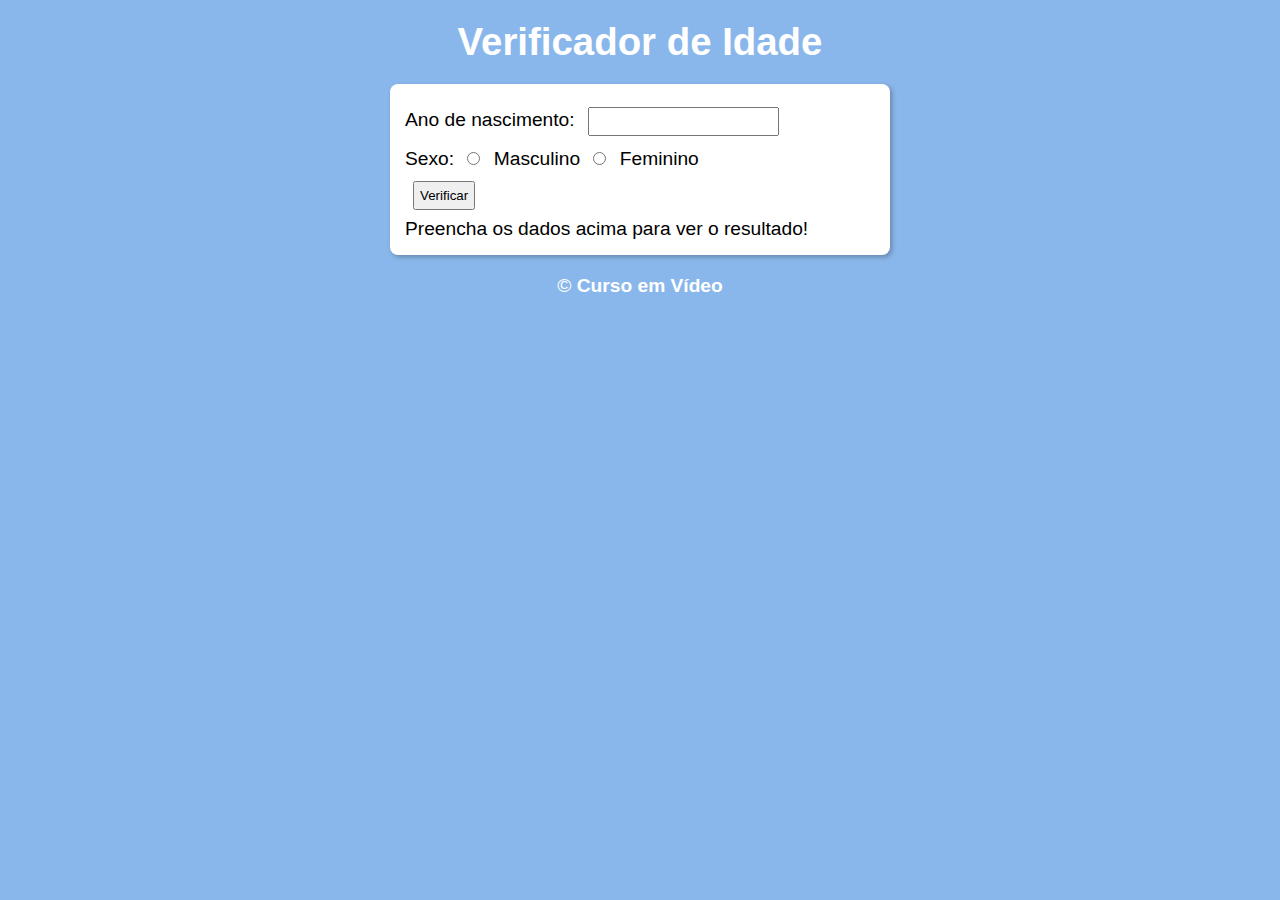
==== aula12EX/ex15/index.html @ a0eac2fd "algumas atualizações" ====
<!DOCTYPE html>
<html lang="pt-br">
<head>
    <meta charset="UTF-8">
    <meta name="viewport" content="width=device-width, initial-scale=1.0">
    <title>Verificador de imagem</title>
    <link rel="stylesheet" href="estilos/style.css">
</head>
<body onload="carregar()">
    <header>
        <h1>Verificador de Idade</h1>
    </header>
    <section>
        Ano de nascimento: <input type="text" name="idade" id="idade"><br>
        <div>
            Sexo: <input type="radio" name="sexo" id="mas">
            <label for="mas">Masculino</label>
            <input type="radio" name="sexo" id="fem">
            <label for="fem">Feminino</label>
        </div>
        <input type="button" value="Verificar">
        <div id="msg">Preencha os dados acima para ver o resultado!</div>
    </section>
    <footer>
        <p>&copy; <a href="https://www.cursoemvideo.com" target="_blank"><strong>Curso em Vídeo</strong></a></p>
    </footer>
    <script src="script.js"></script>
</body>
</html>
---- aula12EX/ex15/estilos/style.css ----
@charset "UTF-8";

* {
    margin: 0px;
    padding: 0px;
    box-sizing: border-box;
}

body {
    background-color: rgba(68, 140, 223, 0.628);
    font: normal 1.2em Arial;
}

header {
    color: #ffffff;
    margin: 20px;
    text-align: center;
}

section {
    display: block;
    background-color: #ffffff;
    border-radius: 8px;
    width: 500px;
    margin: auto;
    padding: 15px;
    margin-top: 20px;
    box-shadow: 2px 2px 5px rgba(0, 0, 0, 0.274);
}

input {
    margin: 8px;
    padding: 5px;
}

footer {
    color: #ffffff;
    margin-top: 20px;
    text-align: center;
}

a {
    text-decoration: none;
    color: #ffffff;
}
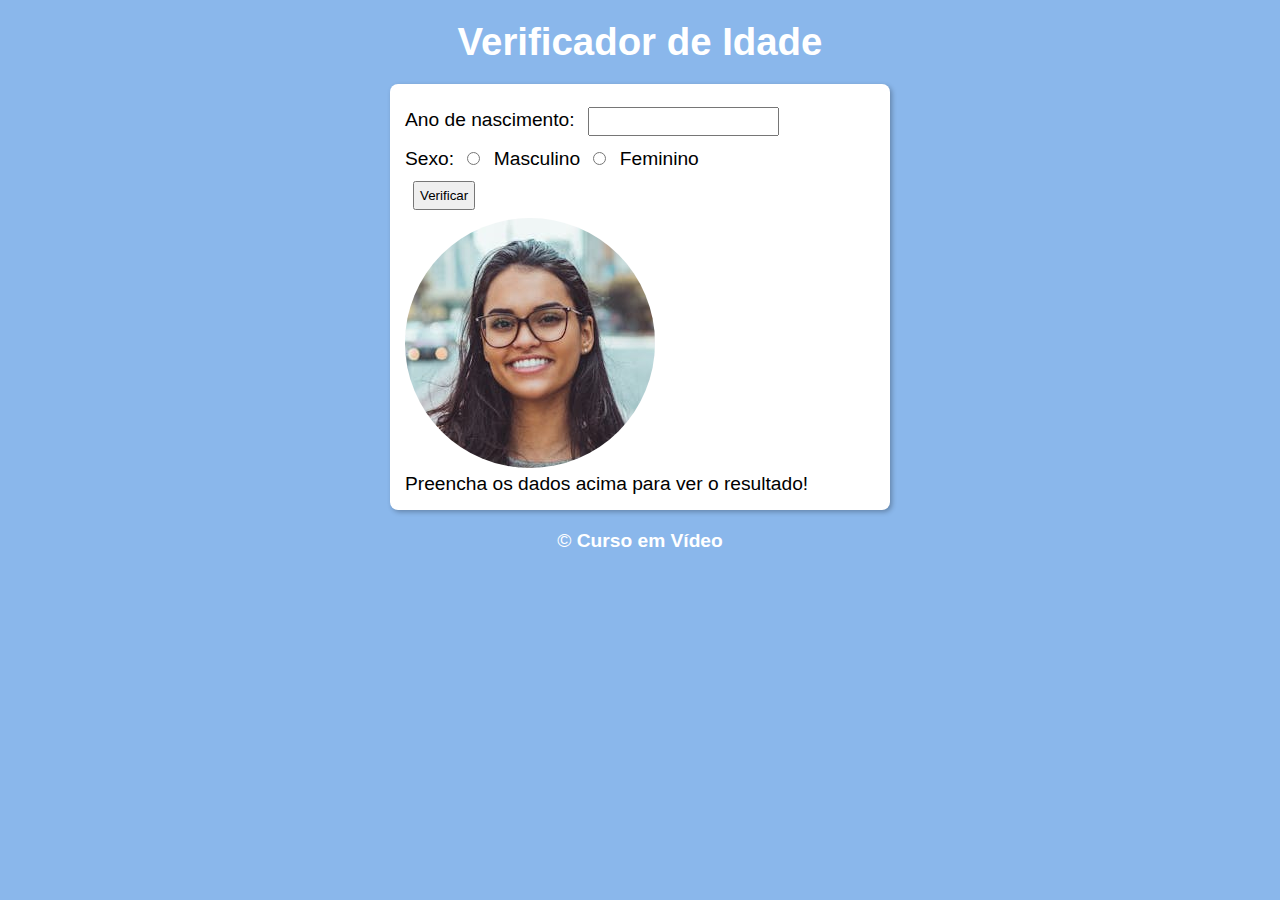
==== commit c81039b1: "imagens" ====
--- a/aula12EX/ex15/index.html
+++ b/aula12EX/ex15/index.html
@@ -11,14 +11,18 @@
         <h1>Verificador de Idade</h1>
     </header>
     <section>
-        Ano de nascimento: <input type="text" name="idade" id="idade"><br>
+        Ano de nascimento: <input type="number" name="idade" id="idade">
         <div>
             Sexo: <input type="radio" name="sexo" id="mas">
-            <label for="mas">Masculino</label>
+            <label for="mas">Masculino</label checked>
             <input type="radio" name="sexo" id="fem">
             <label for="fem">Feminino</label>
+            <p><input type="button" value="Verificar"></p>
         </div>
-        <input type="button" value="Verificar">
+        
+        <div id="res">
+            <img src="mulher-jovem.png" alt="foto de mulher jovem">
+        </div>
         <div id="msg">Preencha os dados acima para ver o resultado!</div>
     </section>
     <footer>
--- a/aula12EX/ex15/estilos/style.css
+++ b/aula12EX/ex15/estilos/style.css
@@ -33,6 +33,15 @@
     padding: 5px;
 }
 
+div#foto {
+    text-align: center;
+    padding: 10px;
+}
+
+img {
+    border-radius: 50%;
+}
+
 footer {
     color: #ffffff;
     margin-top: 20px;
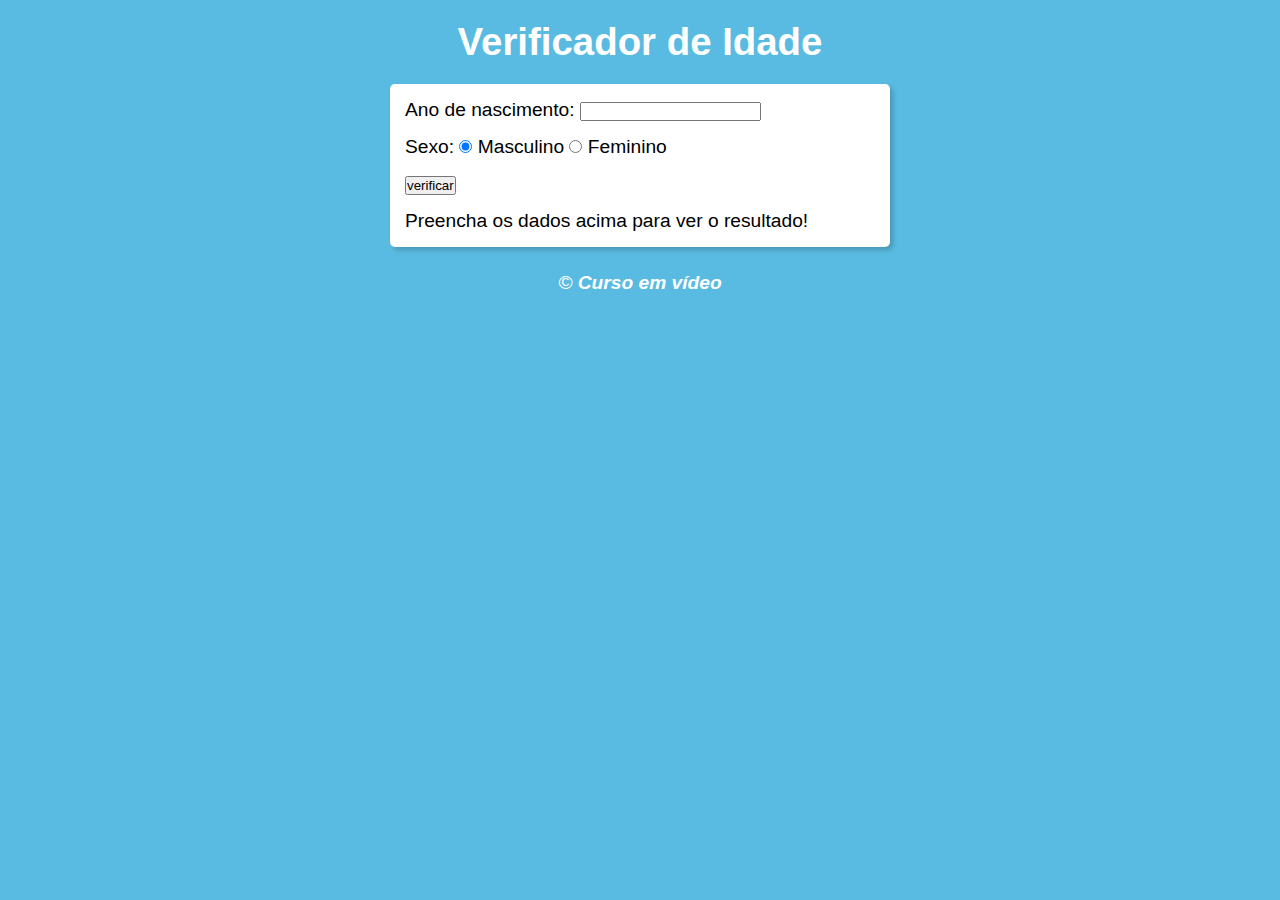
==== commit 8d73e867: "exercicio finalizado" ====
--- a/aula12EX/ex15/index.html
+++ b/aula12EX/ex15/index.html
@@ -3,30 +3,36 @@
 <head>
     <meta charset="UTF-8">
     <meta name="viewport" content="width=device-width, initial-scale=1.0">
-    <title>Verificador de imagem</title>
+    <title>Verificador de Idade</title>
     <link rel="stylesheet" href="estilos/style.css">
 </head>
-<body onload="carregar()">
+<body>
     <header>
         <h1>Verificador de Idade</h1>
     </header>
     <section>
-        Ano de nascimento: <input type="number" name="idade" id="idade">
         <div>
-            Sexo: <input type="radio" name="sexo" id="mas">
-            <label for="mas">Masculino</label checked>
-            <input type="radio" name="sexo" id="fem">
-            <label for="fem">Feminino</label>
-            <p><input type="button" value="Verificar"></p>
+            <p>
+                Ano de nascimento:
+                <input type="number" name="ano" id="ano" min="0">
+            </p>
+            <p>
+                Sexo:
+                <input type="radio" name="sexo" id="mas" checked>
+                <label for="mas">Masculino</label>
+                <input type="radio" name="sexo" id="fem">
+                <label for="fem">Feminino</label>
+            </p>
+            <p>
+                <input type="button" value="verificar" onclick="verifica()">
+            </p>
         </div>
-        
         <div id="res">
-            <img src="mulher-jovem.png" alt="foto de mulher jovem">
+            <p>Preencha os dados acima para ver o resultado!</p>
         </div>
-        <div id="msg">Preencha os dados acima para ver o resultado!</div>
     </section>
     <footer>
-        <p>&copy; <a href="https://www.cursoemvideo.com" target="_blank"><strong>Curso em Vídeo</strong></a></p>
+        <p>&copy; <a href="https://www.cursoemvideo.com" target="_blank"><strong>Curso em vídeo</strong></a></p>
     </footer>
     <script src="script.js"></script>
 </body>
--- a/aula12EX/ex15/estilos/style.css
+++ b/aula12EX/ex15/estilos/style.css
@@ -7,35 +7,28 @@
 }
 
 body {
-    background-color: rgba(68, 140, 223, 0.628);
+    background-color: rgba(40, 167, 217, 0.77);
     font: normal 1.2em Arial;
 }
 
 header {
     color: #ffffff;
+    text-align: center;
     margin: 20px;
-    text-align: center;
 }
 
 section {
-    display: block;
     background-color: #ffffff;
-    border-radius: 8px;
+    border-radius: 5px;
+    padding: 5px;
     width: 500px;
     margin: auto;
-    padding: 15px;
-    margin-top: 20px;
-    box-shadow: 2px 2px 5px rgba(0, 0, 0, 0.274);
+    box-shadow: 3px 3px 5px rgba(0, 0, 0, 0.198);
 }
 
-input {
-    margin: 8px;
+p {
+    margin: 5px;
     padding: 5px;
-}
-
-div#foto {
-    text-align: center;
-    padding: 10px;
 }
 
 img {
@@ -44,8 +37,9 @@
 
 footer {
     color: #ffffff;
-    margin-top: 20px;
     text-align: center;
+    font-style: italic;
+    margin: 20px;
 }
 
 a {
